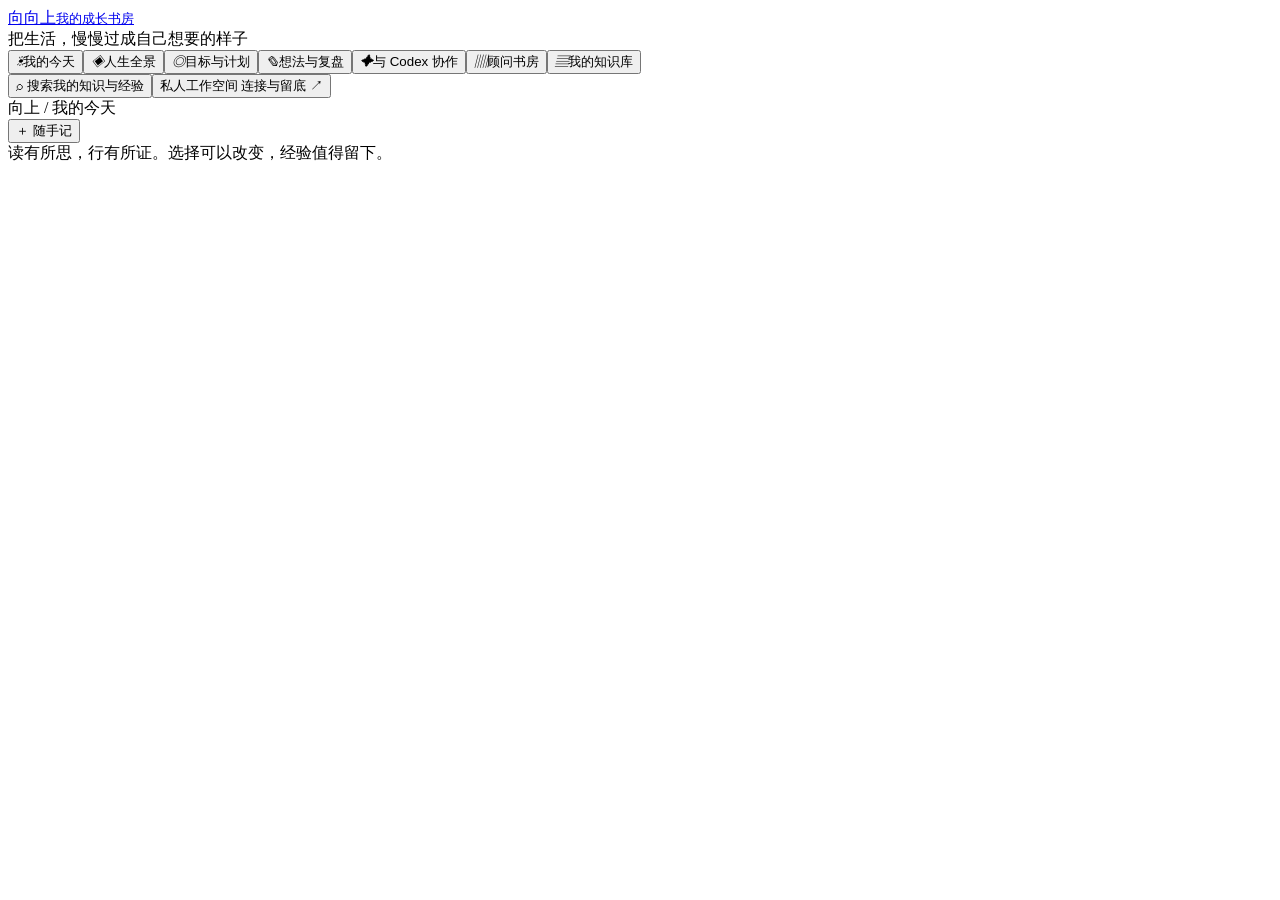
==== web/index.html @ 414f3b5c "Prepare Upward Workbench source candidate with synthetic examples" ====
<!doctype html>
<html lang="zh-CN"><head><meta charset="utf-8"><meta name="viewport" content="width=device-width,initial-scale=1"><meta name="theme-color" content="#1e40af"><title>向上工作台 · 我的成长书房</title><link rel="stylesheet" href="/style.css"></head>
<body><aside class="sidebar"><a class="brand" href="#today" data-page="today"><span class="brandmark">向</span><span>向上<small>我的成长书房</small></span></a><div class="side-scene" aria-label="阳光书房"></div><div class="navlabel">把生活，慢慢过成自己想要的样子</div><nav aria-label="工作台导航"><button data-page="today" class="active"><i>☀</i>我的今天</button><button data-page="panorama"><i>◈</i>人生全景</button><button data-page="goals"><i>◎</i>目标与计划</button><button data-page="notes"><i>✎</i>想法与复盘</button><button data-page="chat"><i>✦</i>与 Codex 协作</button><button data-page="advisors"><i>▥</i>顾问书房</button><button data-page="knowledge"><i>▤</i>我的知识库</button></nav><div class="side-bottom"><button class="side-search" data-page="knowledge">⌕ 搜索我的知识与经验</button><button class="connection-link" data-page="process"><span class="dot"></span> 私人工作空间 <span>连接与留底 ↗</span></button></div></aside><main><header><div class="breadcrumb">向上 / <span id="crumb">我的今天</span></div><div class="header-right"><span id="topstatus"></span><button data-action="quick-note" class="small">＋ 随手记</button></div></header><div id="view"><div class="loading-shell"><div></div><div></div><div></div></div></div><footer>读有所思，行有所证。选择可以改变，经验值得留下。</footer></main><div id="toast" role="status" aria-live="polite"></div><dialog id="modal" aria-label="详情"><button class="close" id="close-modal" aria-label="关闭详情">×</button><div id="modalbody"></div></dialog><script src="/app.js"></script></body></html>
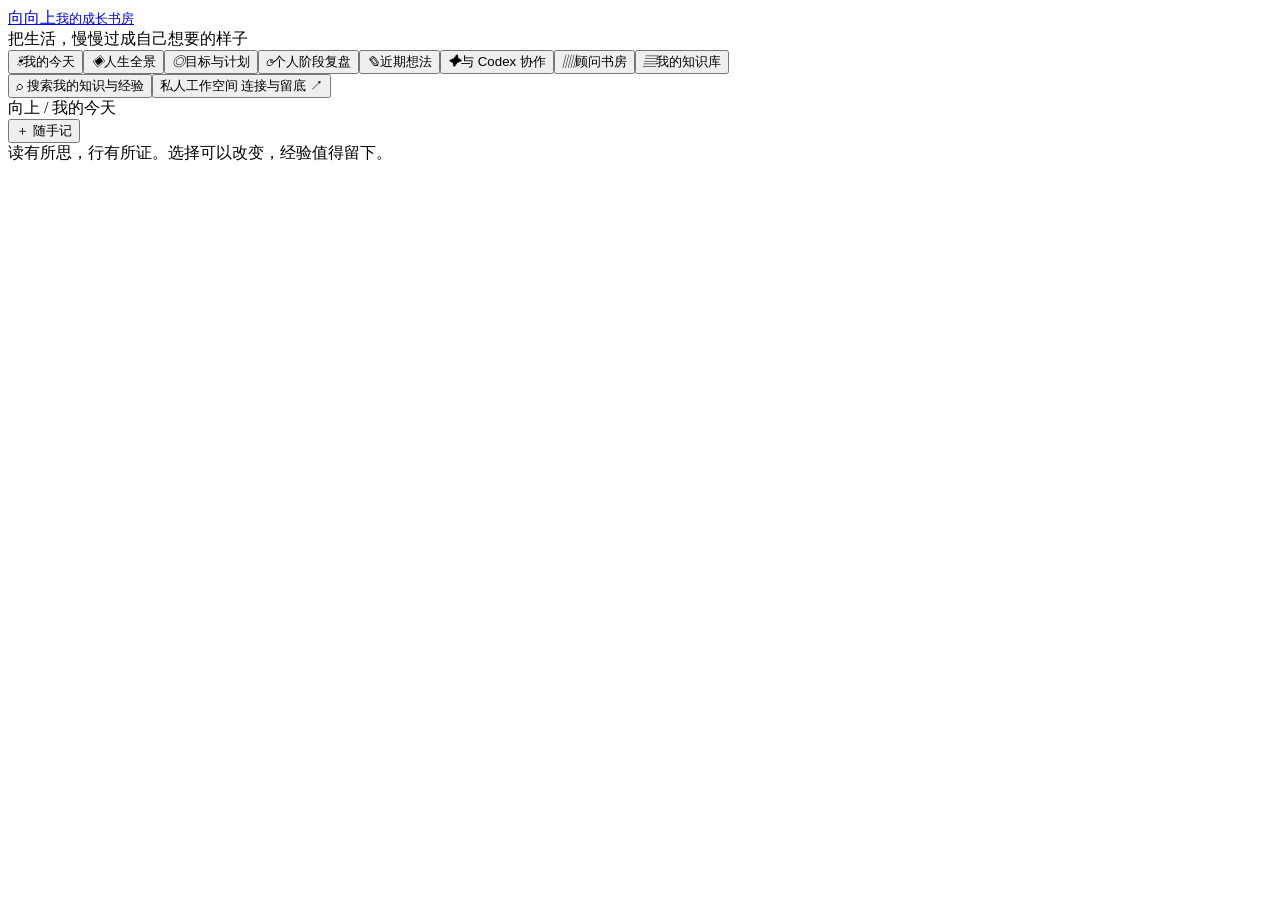
==== commit e006491d: "Fuse advisor-guided growth with the local knowledge workspace" ====
--- a/web/index.html
+++ b/web/index.html
@@ -1,3 +1,3 @@
 <!doctype html>
-<html lang="zh-CN"><head><meta charset="utf-8"><meta name="viewport" content="width=device-width,initial-scale=1"><meta name="theme-color" content="#1e40af"><title>向上工作台 · 我的成长书房</title><link rel="stylesheet" href="/style.css"></head>
-<body><aside class="sidebar"><a class="brand" href="#today" data-page="today"><span class="brandmark">向</span><span>向上<small>我的成长书房</small></span></a><div class="side-scene" aria-label="阳光书房"></div><div class="navlabel">把生活，慢慢过成自己想要的样子</div><nav aria-label="工作台导航"><button data-page="today" class="active"><i>☀</i>我的今天</button><button data-page="panorama"><i>◈</i>人生全景</button><button data-page="goals"><i>◎</i>目标与计划</button><button data-page="notes"><i>✎</i>想法与复盘</button><button data-page="chat"><i>✦</i>与 Codex 协作</button><button data-page="advisors"><i>▥</i>顾问书房</button><button data-page="knowledge"><i>▤</i>我的知识库</button></nav><div class="side-bottom"><button class="side-search" data-page="knowledge">⌕ 搜索我的知识与经验</button><button class="connection-link" data-page="process"><span class="dot"></span> 私人工作空间 <span>连接与留底 ↗</span></button></div></aside><main><header><div class="breadcrumb">向上 / <span id="crumb">我的今天</span></div><div class="header-right"><span id="topstatus"></span><button data-action="quick-note" class="small">＋ 随手记</button></div></header><div id="view"><div class="loading-shell"><div></div><div></div><div></div></div></div><footer>读有所思，行有所证。选择可以改变，经验值得留下。</footer></main><div id="toast" role="status" aria-live="polite"></div><dialog id="modal" aria-label="详情"><button class="close" id="close-modal" aria-label="关闭详情">×</button><div id="modalbody"></div></dialog><script src="/app.js"></script></body></html>
+<html lang="zh-CN"><head><meta charset="utf-8"><meta name="viewport" content="width=device-width,initial-scale=1"><meta name="theme-color" content="#1e40af"><title>向上工作台 · 我的成长书房</title><link rel="stylesheet" href="/style.css"><link rel="stylesheet" href="/experience.css"></head>
+<body><aside class="sidebar"><a class="brand" href="#today" data-page="today"><span class="brandmark">向</span><span>向上<small>我的成长书房</small></span></a><div class="side-scene" aria-label="阳光书房"></div><div class="navlabel">把生活，慢慢过成自己想要的样子</div><nav aria-label="工作台导航"><button data-page="today" class="active"><i>☀</i>我的今天</button><button data-page="panorama"><i>◈</i>人生全景</button><button data-page="goals"><i>◎</i>目标与计划</button><button data-page="review"><i>◷</i>个人阶段复盘</button><button data-page="notes"><i>✎</i>近期想法</button><button data-page="chat"><i>✦</i>与 Codex 协作</button><button data-page="advisors"><i>▥</i>顾问书房</button><button data-page="knowledge"><i>▤</i>我的知识库</button></nav><div class="side-bottom"><button class="side-search" data-page="knowledge">⌕ 搜索我的知识与经验</button><button class="connection-link" data-page="process"><span class="dot"></span> 私人工作空间 <span>连接与留底 ↗</span></button></div></aside><main><header><div class="breadcrumb">向上 / <span id="crumb">我的今天</span></div><div class="header-right"><span id="topstatus"></span><button data-action="quick-note" class="small">＋ 随手记</button></div></header><div id="view"><div class="loading-shell"><div></div><div></div><div></div></div></div><footer>读有所思，行有所证。选择可以改变，经验值得留下。</footer></main><div id="toast" role="status" aria-live="polite"></div><dialog id="modal" aria-label="详情"><button class="close" id="close-modal" aria-label="关闭详情">×</button><div id="modalbody"></div></dialog><script src="/experience.js"></script><script src="/app.js"></script></body></html>
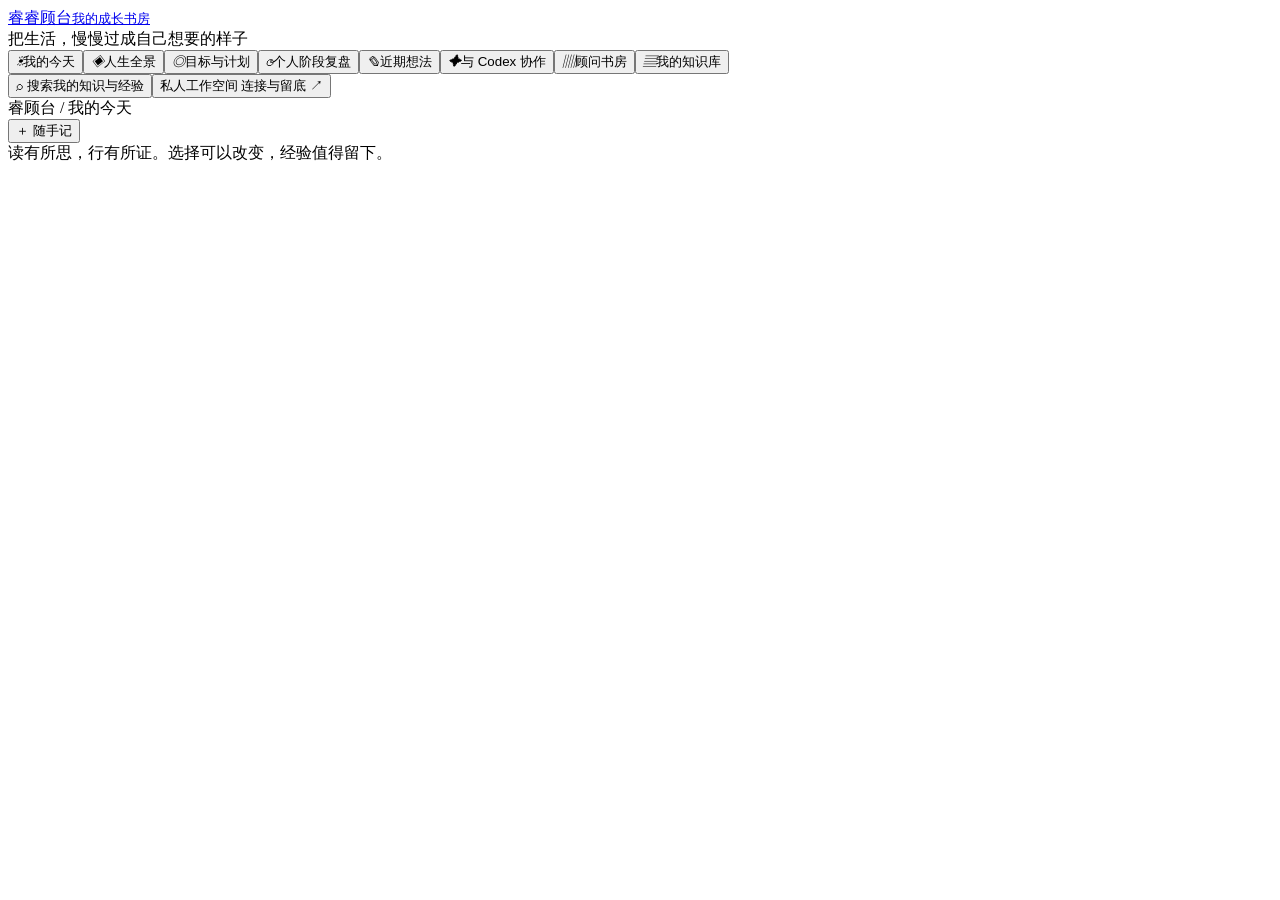
==== commit 4f40583c: "Release Ruigutai advisor workbench v0.4.4-rc1" ====
--- a/web/index.html
+++ b/web/index.html
@@ -1,3 +1,3 @@
 <!doctype html>
-<html lang="zh-CN"><head><meta charset="utf-8"><meta name="viewport" content="width=device-width,initial-scale=1"><meta name="theme-color" content="#1e40af"><title>向上工作台 · 我的成长书房</title><link rel="stylesheet" href="/style.css"><link rel="stylesheet" href="/experience.css"></head>
-<body><aside class="sidebar"><a class="brand" href="#today" data-page="today"><span class="brandmark">向</span><span>向上<small>我的成长书房</small></span></a><div class="side-scene" aria-label="阳光书房"></div><div class="navlabel">把生活，慢慢过成自己想要的样子</div><nav aria-label="工作台导航"><button data-page="today" class="active"><i>☀</i>我的今天</button><button data-page="panorama"><i>◈</i>人生全景</button><button data-page="goals"><i>◎</i>目标与计划</button><button data-page="review"><i>◷</i>个人阶段复盘</button><button data-page="notes"><i>✎</i>近期想法</button><button data-page="chat"><i>✦</i>与 Codex 协作</button><button data-page="advisors"><i>▥</i>顾问书房</button><button data-page="knowledge"><i>▤</i>我的知识库</button></nav><div class="side-bottom"><button class="side-search" data-page="knowledge">⌕ 搜索我的知识与经验</button><button class="connection-link" data-page="process"><span class="dot"></span> 私人工作空间 <span>连接与留底 ↗</span></button></div></aside><main><header><div class="breadcrumb">向上 / <span id="crumb">我的今天</span></div><div class="header-right"><span id="topstatus"></span><button data-action="quick-note" class="small">＋ 随手记</button></div></header><div id="view"><div class="loading-shell"><div></div><div></div><div></div></div></div><footer>读有所思，行有所证。选择可以改变，经验值得留下。</footer></main><div id="toast" role="status" aria-live="polite"></div><dialog id="modal" aria-label="详情"><button class="close" id="close-modal" aria-label="关闭详情">×</button><div id="modalbody"></div></dialog><script src="/experience.js"></script><script src="/app.js"></script></body></html>
+<html lang="zh-CN"><head><meta charset="utf-8"><meta name="viewport" content="width=device-width,initial-scale=1"><meta name="theme-color" content="#1e40af"><title>睿顾台 · 我的成长书房</title><link rel="stylesheet" href="/style.css"><link rel="stylesheet" href="/experience.css"></head>
+<body><aside class="sidebar"><a class="brand" href="#today" data-page="today"><span class="brandmark">睿</span><span>睿顾台<small>我的成长书房</small></span></a><div class="side-scene" aria-label="阳光书房"></div><div class="navlabel">把生活，慢慢过成自己想要的样子</div><nav aria-label="工作台导航"><button data-page="today" class="active"><i>☀</i>我的今天</button><button data-page="panorama"><i>◈</i>人生全景</button><button data-page="goals"><i>◎</i>目标与计划</button><button data-page="review"><i>◷</i>个人阶段复盘</button><button data-page="notes"><i>✎</i>近期想法</button><button data-page="chat"><i>✦</i>与 Codex 协作</button><button data-page="advisors"><i>▥</i>顾问书房</button><button data-page="knowledge"><i>▤</i>我的知识库</button></nav><div class="side-bottom"><button class="side-search" data-page="knowledge">⌕ 搜索我的知识与经验</button><button class="connection-link" data-page="process"><span class="dot"></span> 私人工作空间 <span>连接与留底 ↗</span></button></div></aside><main><header><div class="breadcrumb">睿顾台 / <span id="crumb">我的今天</span></div><div class="header-right"><span id="topstatus"></span><button data-action="quick-note" class="small">＋ 随手记</button></div></header><div id="view"><div class="loading-shell"><div></div><div></div><div></div></div></div><footer>读有所思，行有所证。选择可以改变，经验值得留下。</footer></main><div id="toast" role="status" aria-live="polite"></div><dialog id="modal" aria-label="详情"><button class="close" id="close-modal" aria-label="关闭详情">×</button><div id="modalbody"></div></dialog><script src="/experience.js"></script><script src="/app.js"></script></body></html>
